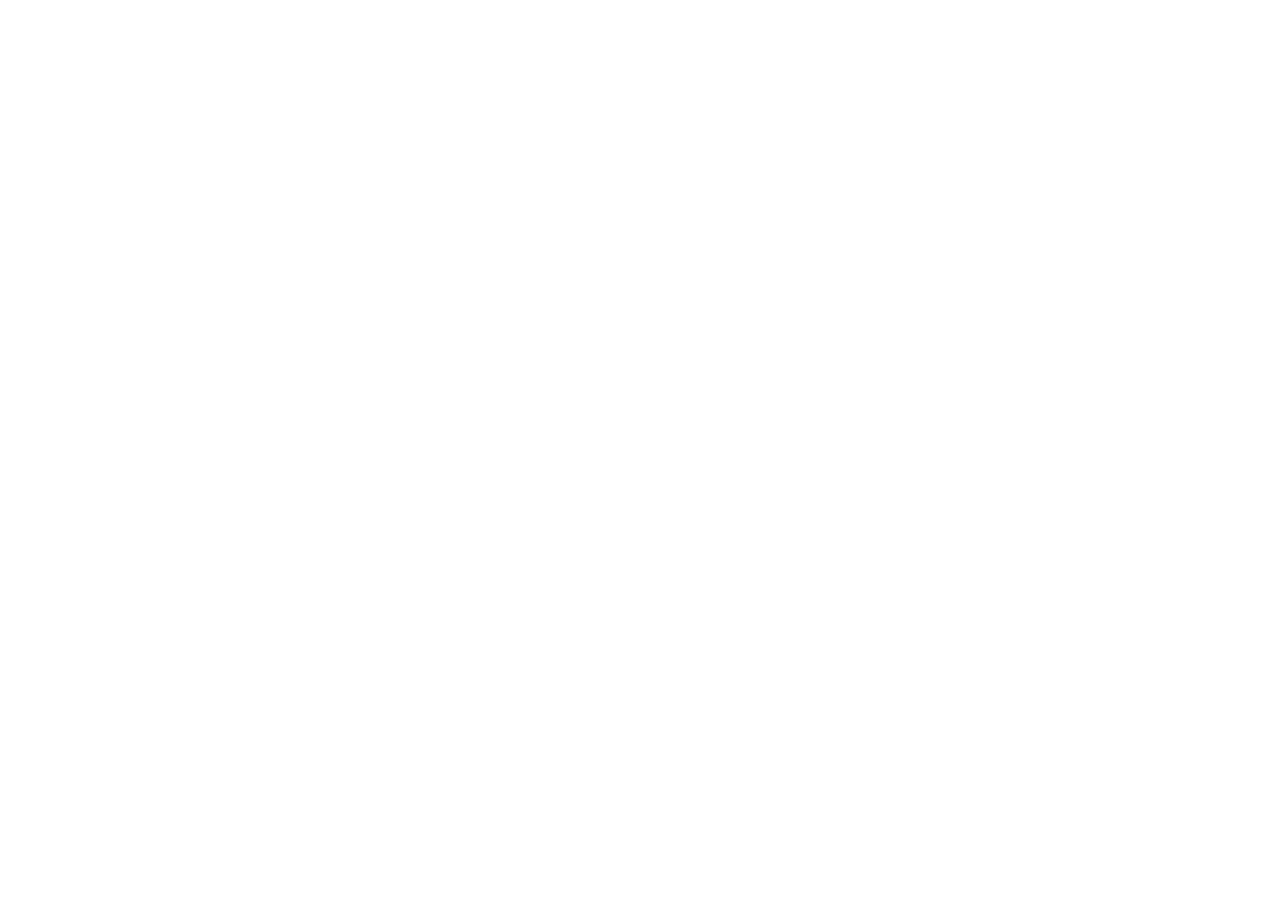
==== Hero section/Hero.html @ 573a4933 "Hero section initial setup done" ====
<!DOCTYPE html>
<html lang="en">

<head>
    <meta charset="UTF-8">
    <meta name="viewport" content="width=device-width, initial-scale=1.0">
    <title>Hero Section Design</title>
    <link rel="stylesheet" href="style.css">
</head>

<body>

</body>

</html>
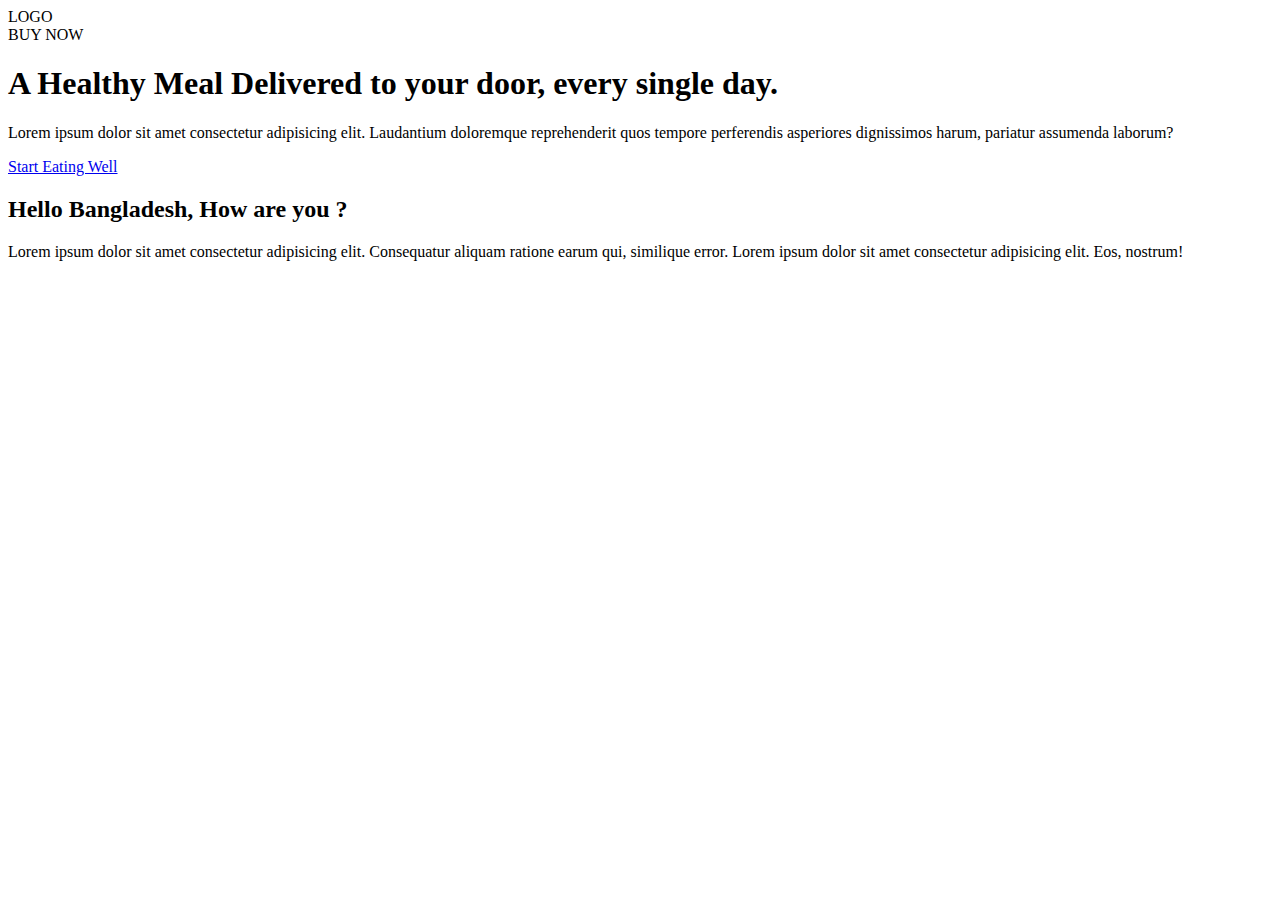
==== commit da93ccbd: "Initial structure created" ====
--- a/Hero section/Hero.html
+++ b/Hero section/Hero.html
@@ -9,6 +9,25 @@
 </head>
 
 <body>
+    <header>
+        <nav>
+            <div>LOGO</div>
+            <div>BUY NOW</div>
+        </nav>
+        <section>
+            <h1>A Healthy Meal Delivered to your door, every single day.</h1>
+            <p>Lorem ipsum dolor sit amet consectetur adipisicing elit. Laudantium doloremque reprehenderit quos tempore
+                perferendis asperiores dignissimos harum, pariatur assumenda laborum?</p>
+
+            <a href="#" target="_blank">Start Eating Well</a>
+        </section>
+    </header>
+
+    <section>
+        <h2>Hello Bangladesh, How are you ?</h2>
+        <p>Lorem ipsum dolor sit amet consectetur adipisicing elit. Consequatur aliquam ratione earum qui, similique
+            error. Lorem ipsum dolor sit amet consectetur adipisicing elit. Eos, nostrum!</p>
+    </section>
 
 </body>
 
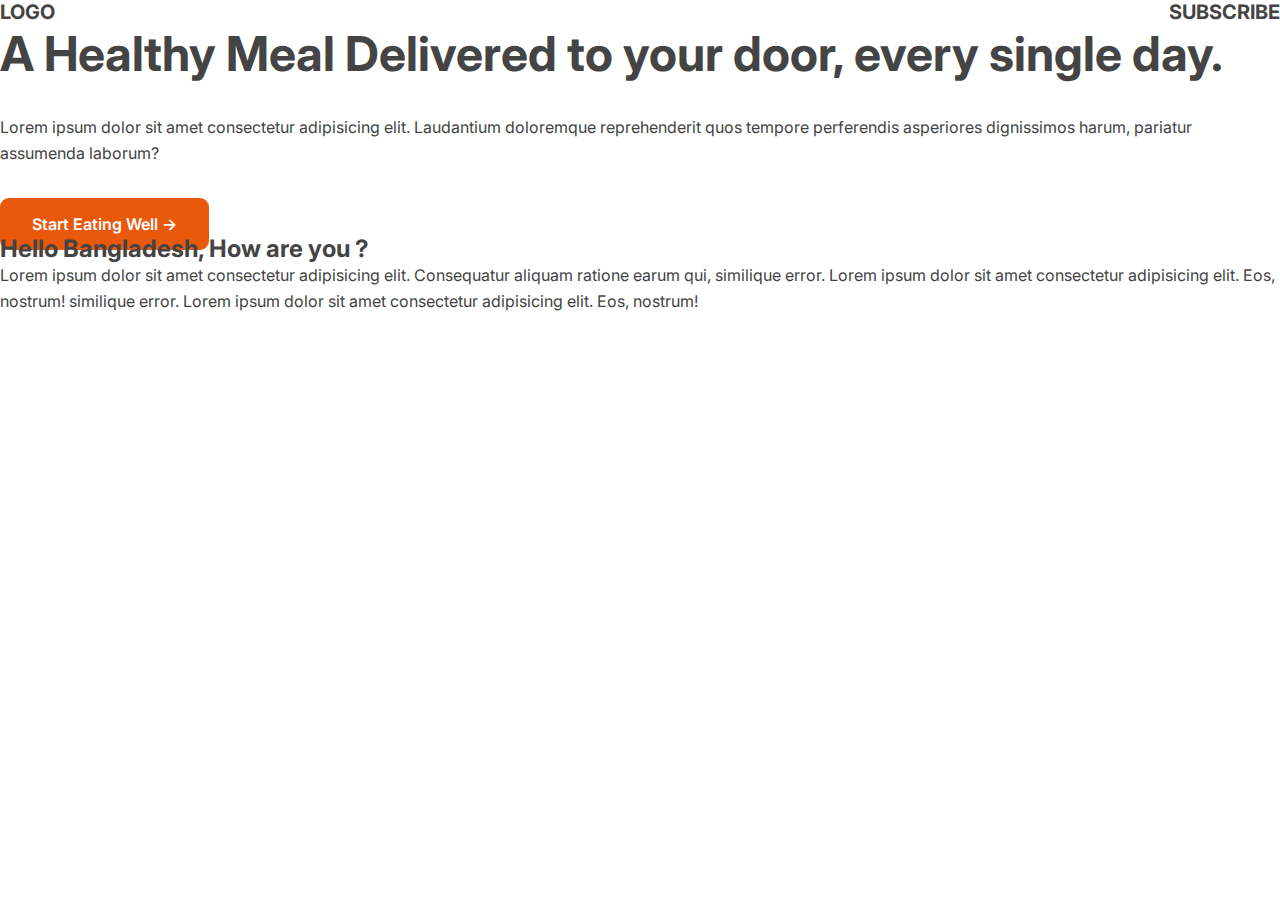
==== commit 239dc6b0: "Button designed succesfully" ====
--- a/Hero section/Hero.html
+++ b/Hero section/Hero.html
@@ -1,34 +1,44 @@
 <!DOCTYPE html>
 <html lang="en">
+  <head>
+    <meta charset="UTF-8" />
+    <meta name="viewport" content="width=device-width, initial-scale=1.0" />
+    <title>Hero Section Design</title>
+    <link rel="preconnect" href="https://fonts.googleapis.com" />
+    <link rel="preconnect" href="https://fonts.gstatic.com" crossorigin />
+    <link
+      href="https://fonts.googleapis.com/css2?family=Inter:wght@100..900&family=Poppins:ital,wght@0,100;0,200;0,300;0,400;0,500;0,600;0,700;0,800;0,900;1,100;1,200;1,300;1,400;1,500;1,600;1,700;1,800;1,900&display=swap"
+      rel="stylesheet"
+    />
+    <link rel="stylesheet" href="style.css" />
+  </head>
 
-<head>
-    <meta charset="UTF-8">
-    <meta name="viewport" content="width=device-width, initial-scale=1.0">
-    <title>Hero Section Design</title>
-    <link rel="stylesheet" href="style.css">
-</head>
+  <body>
+    <header>
+      <nav>
+        <div>LOGO</div>
+        <div>SUBSCRIBE</div>
+      </nav>
+      <div>
+        <h1>A Healthy Meal Delivered to your door, every single day.</h1>
+        <p>
+          Lorem ipsum dolor sit amet consectetur adipisicing elit. Laudantium
+          doloremque reprehenderit quos tempore perferendis asperiores
+          dignissimos harum, pariatur assumenda laborum?
+        </p>
 
-<body>
-    <header>
-        <nav>
-            <div>LOGO</div>
-            <div>BUY NOW</div>
-        </nav>
-        <section>
-            <h1>A Healthy Meal Delivered to your door, every single day.</h1>
-            <p>Lorem ipsum dolor sit amet consectetur adipisicing elit. Laudantium doloremque reprehenderit quos tempore
-                perferendis asperiores dignissimos harum, pariatur assumenda laborum?</p>
-
-            <a href="#" target="_blank">Start Eating Well</a>
-        </section>
+        <a class="btn" href="#" target="_blank">Start Eating Well &#8594;</a>
+      </div>
     </header>
 
     <section>
-        <h2>Hello Bangladesh, How are you ?</h2>
-        <p>Lorem ipsum dolor sit amet consectetur adipisicing elit. Consequatur aliquam ratione earum qui, similique
-            error. Lorem ipsum dolor sit amet consectetur adipisicing elit. Eos, nostrum!</p>
+      <h2>Hello Bangladesh, How are you ?</h2>
+      <p>
+        Lorem ipsum dolor sit amet consectetur adipisicing elit. Consequatur
+        aliquam ratione earum qui, similique error. Lorem ipsum dolor sit amet
+        consectetur adipisicing elit. Eos, nostrum! similique error. Lorem ipsum
+        dolor sit amet consectetur adipisicing elit. Eos, nostrum!
+      </p>
     </section>
-
-</body>
-
-</html>+  </body>
+</html>
--- a/Hero section/style.css
+++ b/Hero section/style.css
@@ -0,0 +1,44 @@
+* {
+  margin: 0;
+  padding: 0;
+  box-sizing: border-box;
+}
+
+body,
+html {
+  font-family: "Inter", sans-serif;
+  color: #444;
+}
+
+nav {
+  display: flex;
+  align-items: center;
+  justify-content: space-between;
+  font-size: 20px;
+  font-weight: 700;
+}
+
+h1 {
+  font-size: 48px;
+  margin-bottom: 32px;
+}
+
+p {
+  font-size: 16px;
+  line-height: 1.6;
+  margin-bottom: 48px;
+}
+
+.btn:link,
+.btn:visited {
+  text-decoration: none;
+  background-color: #e8590c;
+  color: #fff;
+  padding: 16px 32px;
+  font-weight: 600;
+  border-radius: 9px;
+}
+
+.btn:hover {
+  background-color: #f76707;
+}
